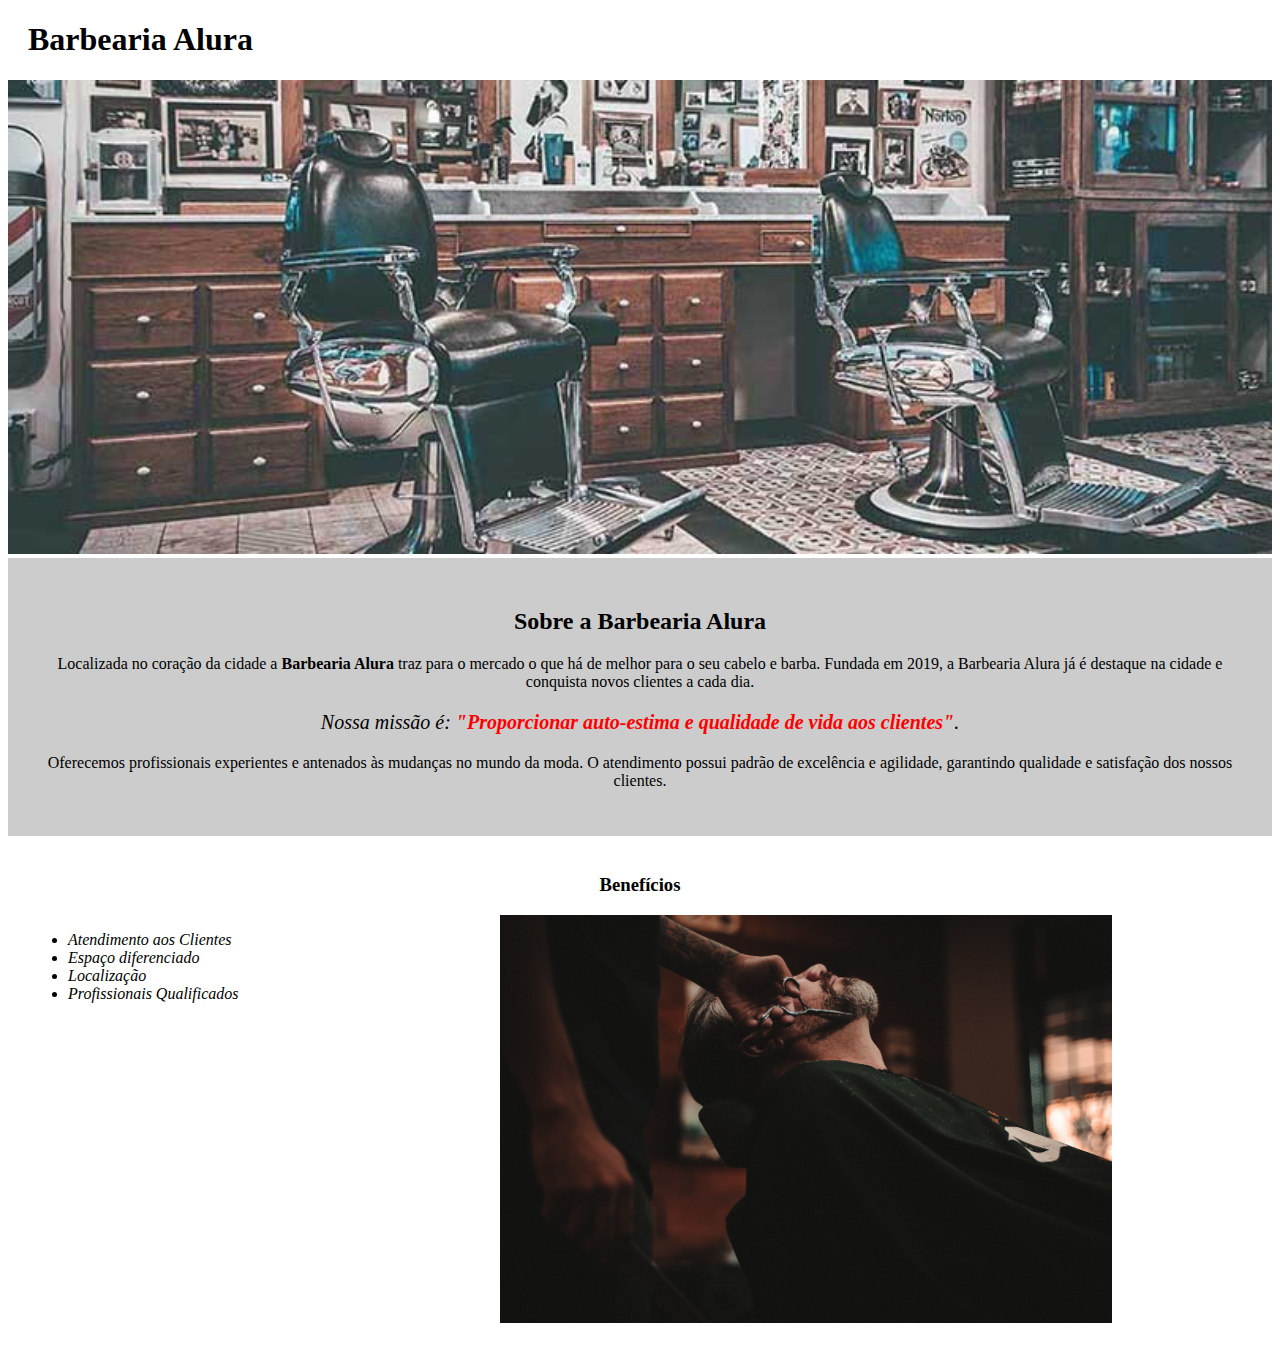
==== Barbearia Alura/index.html @ b426ce68 "Barbearia Alura" ====
<!DOCTYPE html>
<html lang="pt-br">
	
	<head>
		<meta charset="utf-8">
		<title>Barbearia Alura</title>
		<link rel="stylesheet" href="style.css">
	</head>	

	<body>
		<header>
			<h1 class="titulo-principal">Barbearia Alura</h1>
		</header>
		<img id="banner" src="banner.jpg">
		<div class="principal">
				<h2 class="titulo-centralizado">Sobre a Barbearia Alura</h2>

				<p>Localizada no coração da cidade a <strong>Barbearia Alura</strong> traz para o mercado o que há de melhor para o seu cabelo e barba. Fundada em 2019, a Barbearia Alura já é destaque na cidade e conquista novos clientes a cada dia.</p>

				<p id="missao"><em>Nossa missão é: <strong>"Proporcionar auto-estima e qualidade de vida aos clientes"</strong>.</em></p>

				<p>Oferecemos profissionais experientes e antenados às mudanças no mundo da moda. O atendimento possui padrão de excelência e agilidade, garantindo qualidade e satisfação dos nossos clientes.</p>

			</div>
			<div class="beneficios">
			<h3 class="titulo-centralizado"> Benefícios </h3>

			<ul>
				<li class="itens">Atendimento aos Clientes</li>
				<li class="itens">Espaço diferenciado</li>
				<li class="itens">Localização</li>
				<li class="itens">Profissionais Qualificados</li>
			</ul>
			<img src="beneficios.jpg" class="imagembene">
		</div>

	</body>
</html>
---- Barbearia Alura/style.css ----
#banner {
	width: 100%;
 }
 .titulo-principal {
 	padding-left: 20px;
 }
.principal {
	background: #CCCCCC;
	padding: 30px;
 }
.titulo-centralizado {
	 text-align: center;	
 }

p {
	 text-align: center;
 }

 #missao {
 	font-size: 20px;
 }
 em strong {
 	color: red;
 }

 .itens {
 	font-style: italic;
 }

.beneficios {
	background: #FFFFFF;
	padding: 20px;
 }

ul {
	display: inline-block;
	vertical-align:top;
	width: 20%;
	margin-right: 15%;

}

.imagembene {
	width: 50%;
}
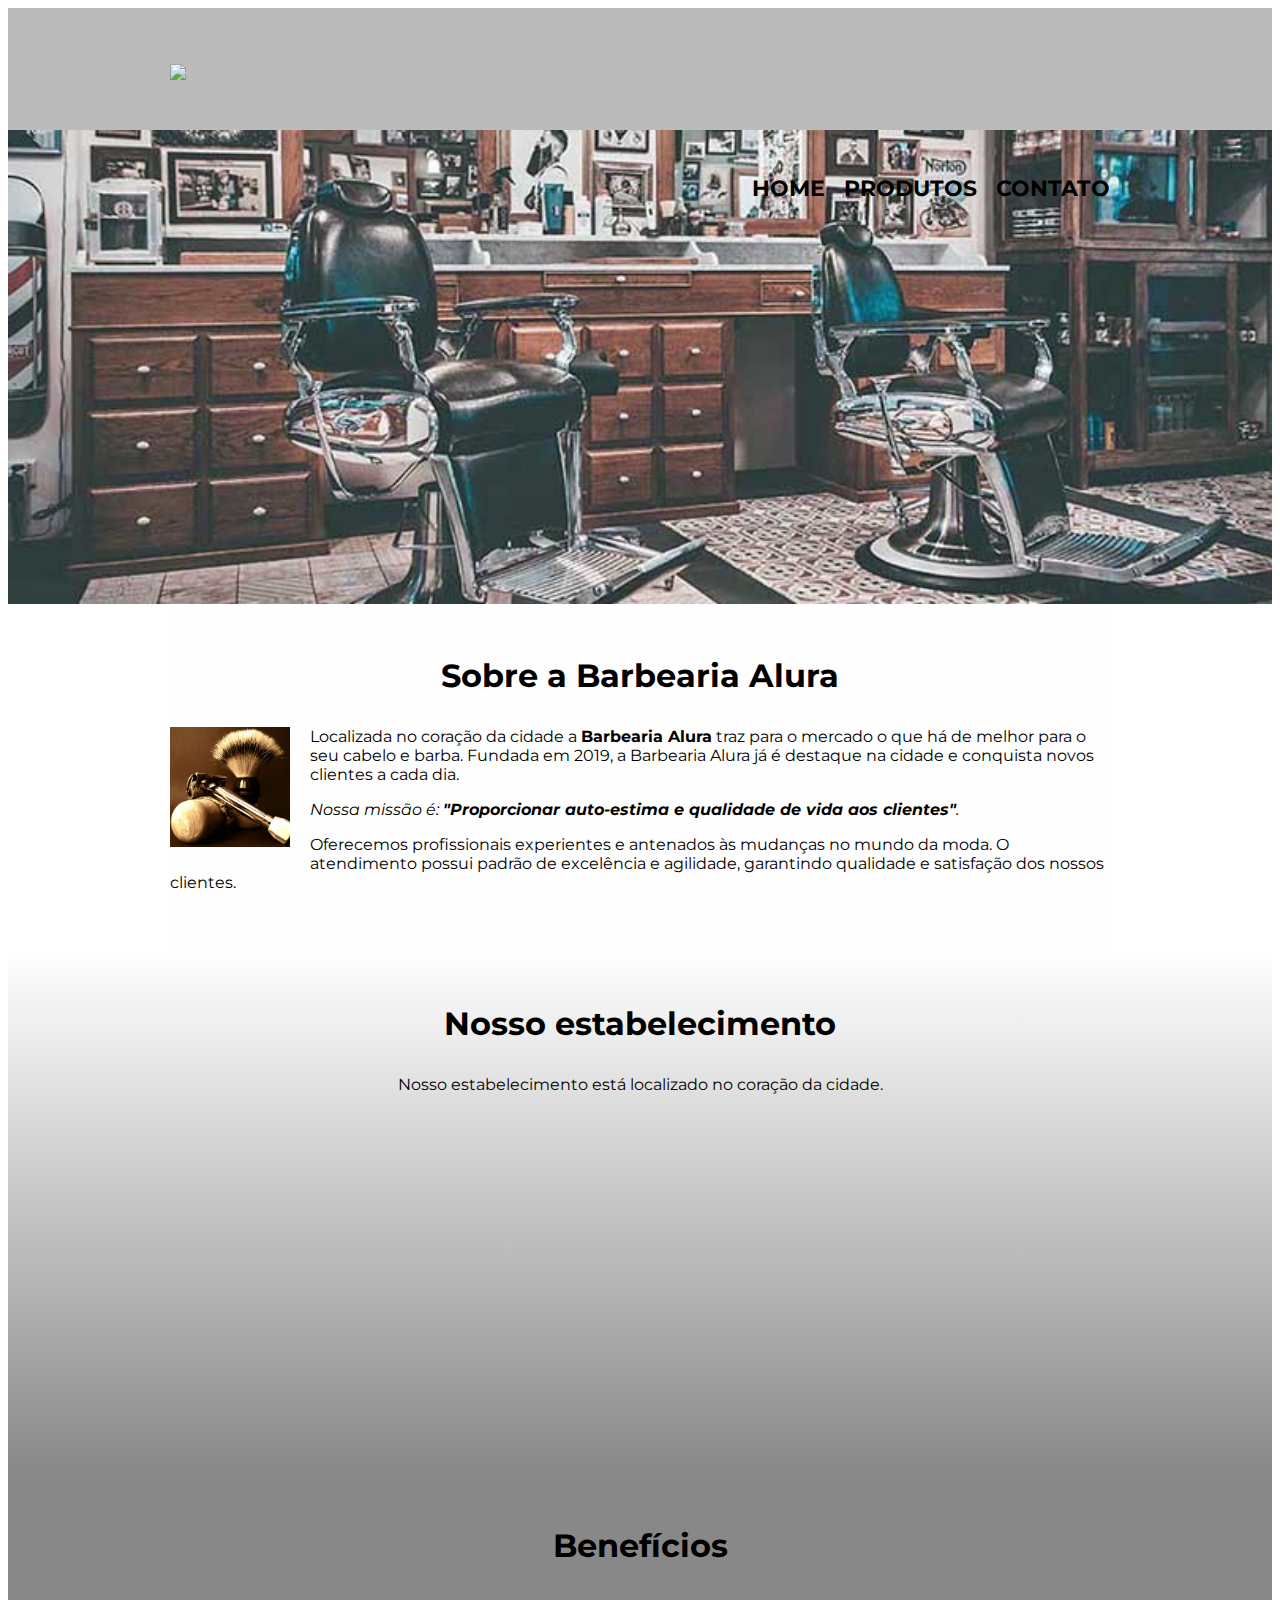
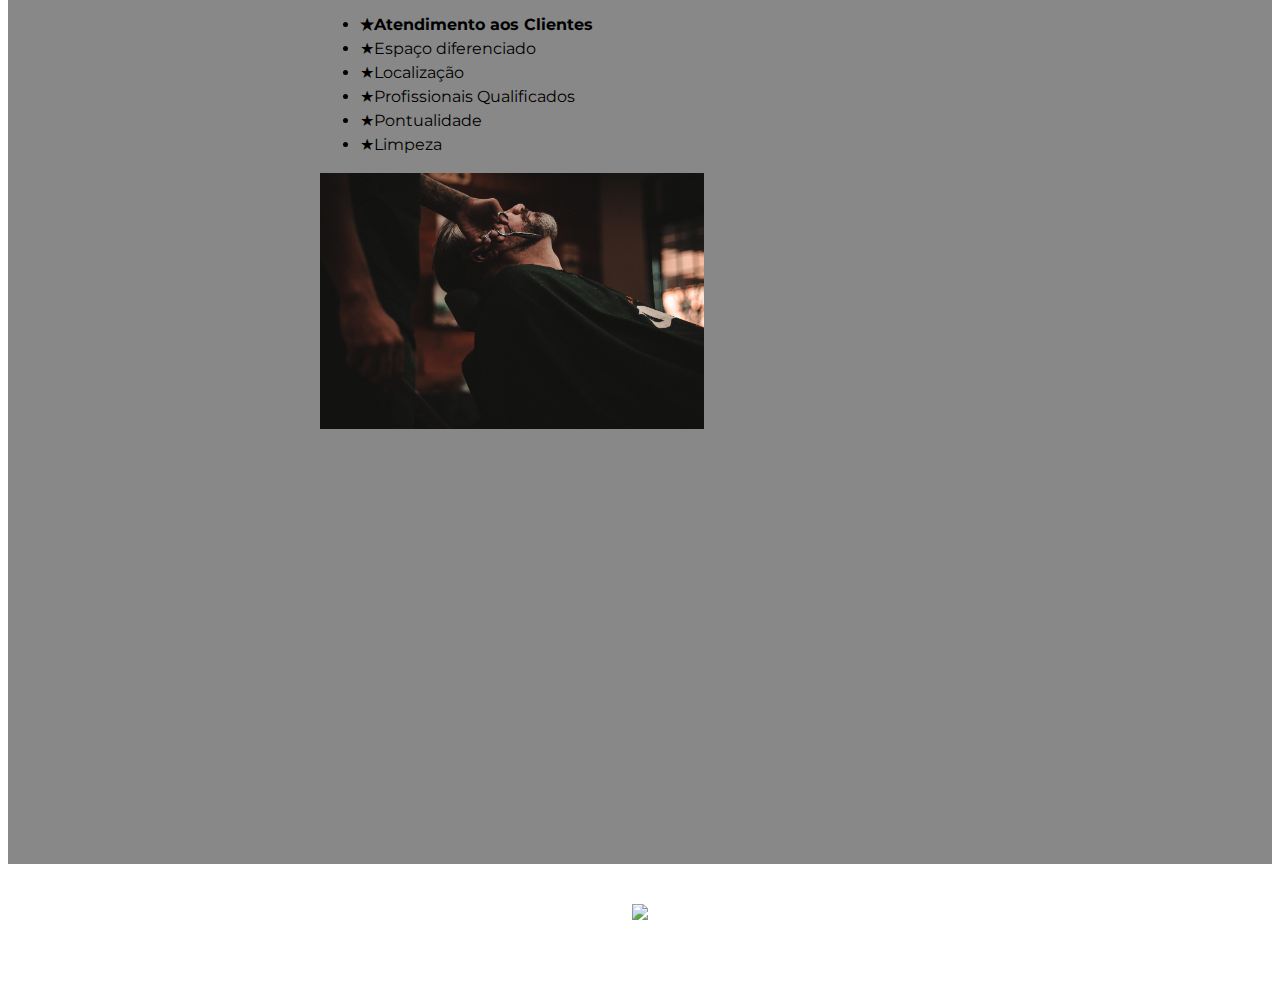
==== commit 31382680: "Barbearia Alura com Responsividade" ====
--- a/Barbearia Alura/index.html
+++ b/Barbearia Alura/index.html
@@ -1,38 +1,74 @@
 <!DOCTYPE html>
 <html lang="pt-br">
-	
 	<head>
-		<meta charset="utf-8">
+		<meta charset="UTF-8">
+        <meta name="viewport" content="width=device-width">
 		<title>Barbearia Alura</title>
+		<link rel="stylesheet" href="reset.css">
 		<link rel="stylesheet" href="style.css">
-	</head>	
+        <link rel="preconnect" href="https://fonts.googleapis.com">
+        <link rel="preconnect" href="https://fonts.gstatic.com" crossorigin>
+        <link href="https://fonts.googleapis.com/css2?family=Montserrat:wght@500&display=swap" rel="stylesheet">
+
+	</head>
 
 	<body>
 		<header>
-			<h1 class="titulo-principal">Barbearia Alura</h1>
-		</header>
-		<img id="banner" src="banner.jpg">
-		<div class="principal">
-				<h2 class="titulo-centralizado">Sobre a Barbearia Alura</h2>
+            <div class="caixa">
+                <h1><img src="logo.png"></h1>
 
-				<p>Localizada no coração da cidade a <strong>Barbearia Alura</strong> traz para o mercado o que há de melhor para o seu cabelo e barba. Fundada em 2019, a Barbearia Alura já é destaque na cidade e conquista novos clientes a cada dia.</p>
+                <nav>
+                    <ul>
+                        <li><a href="index.html">Home</a></li>
+                        <li><a href="produtos.html">Produtos</a></li>
+                        <li><a href="contato.html">Contato</a></li>
+                    </ul>
+                </nav>
+            </div>
+        </header>
 
-				<p id="missao"><em>Nossa missão é: <strong>"Proporcionar auto-estima e qualidade de vida aos clientes"</strong>.</em></p>
+		<img class="banner" src="banner.jpg">
 
-				<p>Oferecemos profissionais experientes e antenados às mudanças no mundo da moda. O atendimento possui padrão de excelência e agilidade, garantindo qualidade e satisfação dos nossos clientes.</p>
+		<main>
+			<section class="principal">
+                <h2 class="titulo-principal">Sobre a Barbearia Alura</h2>
 
-			</div>
-			<div class="beneficios">
-			<h3 class="titulo-centralizado"> Benefícios </h3>
+                <img class="utensilios" src="utensilios.jpg" alt="Utensilios de um barbeiro"
 
-			<ul>
-				<li class="itens">Atendimento aos Clientes</li>
-				<li class="itens">Espaço diferenciado</li>
-				<li class="itens">Localização</li>
-				<li class="itens">Profissionais Qualificados</li>
-			</ul>
-			<img src="beneficios.jpg" class="imagembene">
-		</div>
+                <p>Localizada no coração da cidade a <strong>Barbearia Alura</strong> traz para o mercado o que há de melhor para o seu cabelo e barba. Fundada em 2019, a Barbearia Alura já é destaque na cidade e conquista novos clientes a cada dia.</p>
 
-	</body>
-</html>+                <p id="missao"><em>Nossa missão é: <strong>"Proporcionar auto-estima e qualidade de vida aos clientes"</strong>.</em></p>
+
+                <p>Oferecemos profissionais experientes e antenados às mudanças no mundo da moda. O atendimento possui padrão de excelência e agilidade, garantindo qualidade e satisfação dos nossos clientes.</p>
+			</section>
+            <section class="mapa">
+                <h3 class="titulo-principal">Nosso estabelecimento</h3>
+                <p>Nosso estabelecimento está localizado no coração da cidade.</p>
+                <div class="mapa-conteudo">
+                    <iframe src="https://www.google.com/maps/embed?pb=!1m18!1m12!1m3!1d2585.5090942354827!2d-46.63329517309557!3d-23.58775745510601!2m3!1f0!2f0!3f0!3m2!1i1024!2i768!4f13.1!3m3!1m2!1s0x94ce5a2b2ed7f3a1%3A0xab35da2f5ca62674!2sCaelum%20-%20Escola%20de%20Tecnologia!5e0!3m2!1spt-BR!2sbr!4v1660358236081!5m2!1spt-BR!2sbr" width="100%" height="300" style="border:0;" allowfullscreen="" loading="lazy" referrerpolicy="no-referrer-when-downgrade"></iframe>
+                </div>
+                </section>
+            <section class="beneficios">
+                <h3 class="titulo-principal">Benefícios</h3>
+                <div class="conteudo-beneficios">
+                    <ul class="lista-beneficios">
+                        <li class="itens">Atendimento aos Clientes</li>
+                        <li class="itens">Espaço diferenciado</li>
+                        <li class="itens">Localização</li>
+                        <li class="itens">Profissionais Qualificados</li>
+                        <li class="itens">Pontualidade</li>
+                        <li class="itens">Limpeza</li>
+                    </ul><img src="beneficios.jpg" class="imagembeneficios">
+                </div>
+                <div class="video">
+                    <iframe width="100%" height="315" src="https://www.youtube.com/embed/wcVVXUV0YUY" title="YouTube video player" frameborder="0" allow="accelerometer; autoplay; clipboard-write; encrypted-media; gyroscope; picture-in-picture" allowfullscreen></iframe>
+                
+                </div>
+            </section>
+
+		</main>
+	<footer>
+		<img src="logo-branco.png">
+		<p class="copyright">&copy; Copyright Barbearia Alura - 2019</p>
+</footer>
+</html>
--- a/Barbearia Alura/style.css
+++ b/Barbearia Alura/style.css
@@ -1,46 +1,314 @@
-#banner {
+body {
+	font-family: 'Montserrat', sans-serif;
+}
+header {
+	background: #BBBBBB;
+	padding: 20px 0;
+}
+
+.caixa {
+	position: relative;
+	width: 940px;
+	margin: 0 auto;
+}
+
+nav {
+	position: absolute;
+	top: 110px;
+	right: 0;
+}
+
+nav li {
+	display: inline;
+	margin: 0 0 0 15px;
+}
+
+nav a {
+	text-transform: uppercase;
+	color: #000000;
+	font-weight: bold;
+	font-size: 22px;
+	text-decoration: none;
+}
+
+nav a:hover {
+	color: #C78C19;
+	text-decoration: underline;
+}
+
+.produtos {
+	width: 940px;
+	margin: 0 auto;
+	padding: 50px 0;
+}
+
+.produtos li {
+	display: inline-block;
+	text-align: center;
+	width: 30%;
+	vertical-align: top;
+	margin: 0 1.5%;
+	padding: 30px 20px;
+	box-sizing: border-box;
+	border: 2px solid #000000;
+	border-radius: 10px;
+}
+
+.produtos li:hover {
+	border-color: #C78C19;
+}
+
+.produtos li:active {
+	border-color: #088C19;	
+}
+
+.produtos li:hover h2 {
+	font-size: 32px;
+}
+
+.produtos h2 {
+	font-size: 30px;
+	font-weight: bold;
+}
+
+.produto-descricao {
+	font-size: 18px;
+}
+
+.produto-preco {
+	font-size: 22px;
+	font-weight: bold;
+	margin-top: 10px;
+}
+
+footer {
+	text-align: center;
+	background: url("bg.jpg");
+	padding: 40px 0;
+}
+
+.copyright {
+	color: #FFFFFF;
+	font-size: 13px;
+	margin: 20px 0 0;
+}
+
+/* Página de contato */
+.contato {
+	width: 940px;
+	margin: 40px auto;
+}
+
+.contato label, .input-group legend {
+	display: block;
+	margin: 0 0 5px;
+	font-size: 20px;
+}
+
+.campo-padrao, textarea {
+	display: block;
+	margin: 0 0 30px;
+	padding: 10px 20px;
+	width: 50%;
+	border: 1px solid #aaa;
+}
+
+.input-group {
+	margin: 0 0 20px;
+}
+
+.newsletter {
+	margin: 0 0 20px;
+}
+
+.botao {
+	margin: 20px 0 0;
+	width: 30%;
+	padding: 10px 20px;
+	font-size: 24px;
+	display: inline-block;
+	background: orange;
+	color: white;
+	border: none;
+	border-radius: 5px;
+	transition: 1s;
+}
+
+.botao:hover {
+	cursor: pointer;
+	transform: scale(1.2);	
+}
+
+.funcionamento {
+	width: 940px;
+	margin: 0 auto 40px;
+}
+
+table {
+	margin: 10px 0 0;
+}
+
+th  {
+	background: #777777;
+	color: #FFFFFF;
+}
+
+
+td, th {
+	border: 1px solid #000000;
+	padding: 5px 20px;
+}
+
+form {
+	margin: 40px 0;
+
+}
+form label, form legend {
+	display: block;
+	font-size: 20px;
+	margin: 0 0 10px;
+}
+.input-padrao {
+	display: block;
+	margin: 0 0 20px;
+	padding: 10px 25px;
+	width: 50%;
+}
+.checkbox {
+	margin: 20px 0;
+}
+.enviar {
+	width: 40%;
+	padding: 15px 0;
+	background: orange;
+	color: white;
+	font-weight: bold;
+	font-size: 18px;
+	border: none;
+	border-radius: 5px;
+	transition: 1s all;
+	cursor: pointer;
+}
+.enviar:hover {
+	background: darkorange;
+	transform: scale(1.2);
+
+}
+table {
+	margin: 20px 0 40px;
+}
+thead {
+	background: #555555;
+	color: white;
+	font-weight: bold;
+}
+td , th {
+	border: 1px solid #000000;
+	padding: 8px 15px;
+}
+
+/* Css da Página inicial */
+.banner {
 	width: 100%;
- }
- .titulo-principal {
- 	padding-left: 20px;
- }
+}
+
+.titulo-principal {
+	text-align: center;
+	font-size: 2em;
+	margin: 0 0 1em;
+	clear: left;
+}
 .principal {
-	background: #CCCCCC;
-	padding: 30px;
- }
-.titulo-centralizado {
-	 text-align: center;	
- }
-
-p {
-	 text-align: center;
- }
-
- #missao {
- 	font-size: 20px;
- }
- em strong {
- 	color: red;
- }
-
- .itens {
- 	font-style: italic;
- }
-
+	padding: 3em 0;
+	background: #FEFEFE;
+	width: 940px;
+	margin: 0 auto;
+}
+.principal p {
+	margin: 0 0 1em;
+}
+.principal strong {
+	font-weight: bold;
+}
+.principal em {
+	font-style: italic;
+}
+.utensilios {
+	width: 120px;
+	float: left;
+	margin: 0 20px 20px 0;
+	/* posicionamento na margin é cima direita baixo esquerda*/
+}
+.mapa {
+	padding: 3em 0;
+	background: linear-gradient(#FEFEFE, #888888);
+}
+.mapa-conteudo {
+	width: 940px;
+	margin: 0 auto;
+}
+.mapa p{
+	text-align: center;
+	margin:  0 0 2em 0;
+}
+/*Beneficios*/
 .beneficios {
-	background: #FFFFFF;
-	padding: 20px;
- }
-
-ul {
+	padding: 3em 0;
+	background: #888888;
+}
+.conteudo-beneficios {
+	width: 640px;
+	margin: 0 auto;
+
+}
+.lista-beneficios {
+	width: 40%;
 	display: inline-block;
-	vertical-align:top;
-	width: 20%;
-	margin-right: 15%;
-
-}
-
-.imagembene {
-	width: 50%;
-}
-
+	vertical-align: top;
+
+}
+.itens:before {
+    content: "★"
+}
+.itens{
+	line-height: 1.5;
+}
+.itens:first-child{
+	font-weight: bold;
+}
+.imagembeneficios {
+	width: 60%;
+}
+.video {
+	width: 560px;
+	margin: 2em auto;
+}
+
+/*Atualizando para Dispositivos Moveis*/
+@media screen and (max-width:480px) {
+	.caixa, .principal , .conteudo-beneficios, .mapa-conteudo, .video {
+		width: auto;
+	}
+	h1 {
+		text-align: center;
+	}
+	nav {
+		position: static;
+	}
+	.lista-beneficios, .imagembeneficios {
+		width: 100%;
+	}
+	.contato, .funcionamento {
+		width: auto;
+	}
+	.produtos {
+		width: auto;
+	}
+	.produtos li{
+		width: 97%;
+		position: static;
+		margin: 0 1.5%;
+		padding: 30px 20px;
+	}
+
+}